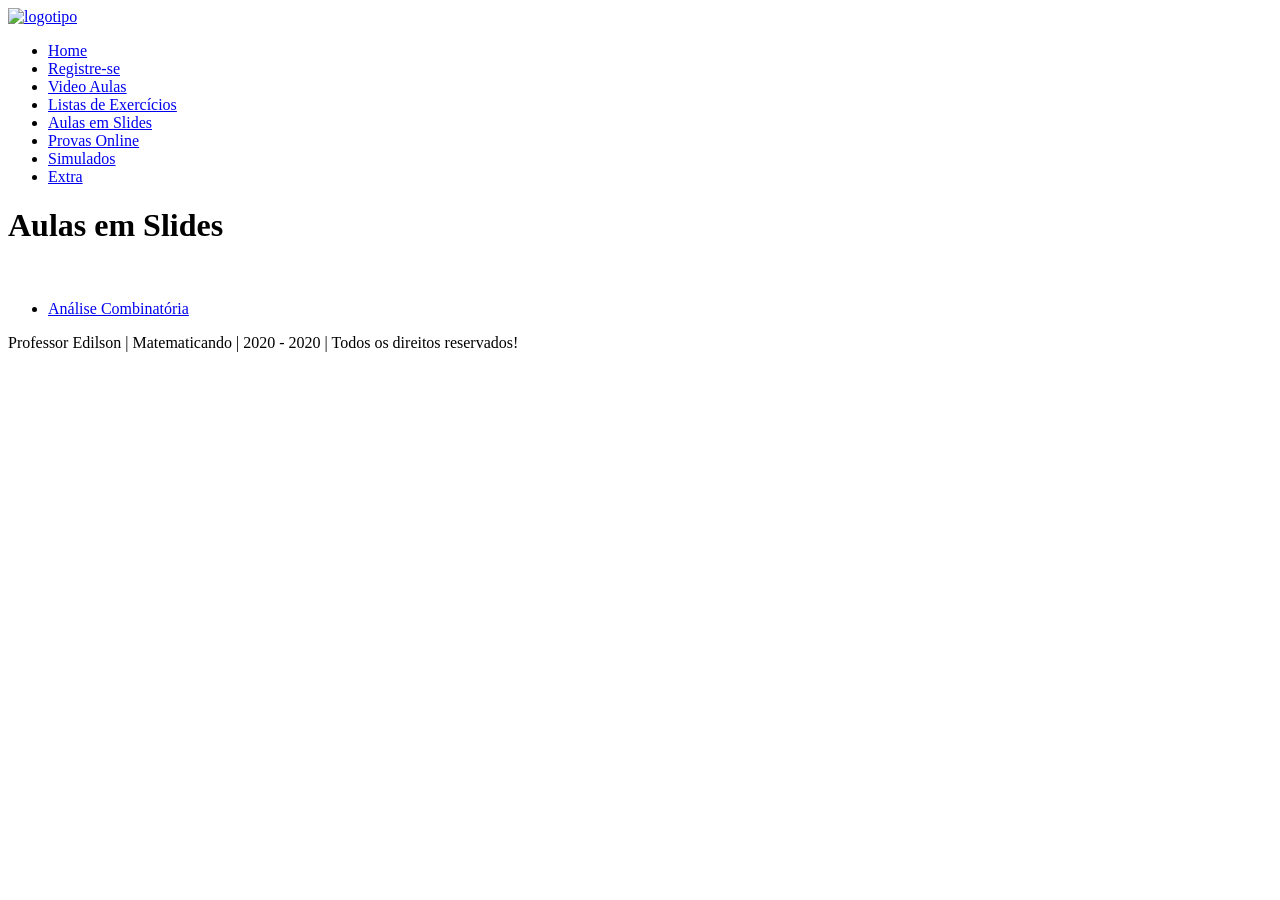
==== aulas_em_slides.html @ 76e15e70 "Carregamento de arquivos" ====
<!--DOCTYPE html PUBLIC "-//W3C//DTD XHTML 1.0 Strict//EN" "http://www.w3.org/TR/xhtml1/DTD/xhtml1-strict.dtd"-->
<html  xmlns="http://www.w3.org/1999/xhtml" xml:lang="pt-br" lang="pt-br">

  <head>
    <meta http-equiv="content-type" content="text/html; charset=utf-8"/>
    <meta name="description" content="página de teste para treinamento"/>
    <meta name="keywords" content="edilson pitangui"/>
    <meta name="author" content="Professor Edilson"/>
    <link rel="stylesheet" type="text/CSS" href="CSS/est.css">
    <script type="text/javascritp" src="comportamento.js"></script>
        <title>Slides: Matematicando</title>
        
  </head>

  <body>
    <noscript  id="advertencia">
        <h1><b>Atenção:</b><h1><br/>
           <p>Seu navegador não está aceitando scripts. Configure-o para aceitar scripts ou utilize outro navegador.</p>
    </noscript>
	
	<div id="geral">
		 
		<div id="cabecalho">
            <div id="logotipo">
                <a href="home.html">
                <img src="images/logotipo.gif" title="Logotipo" alt="logotipo" border="0"/>
                </a>
            </div>
            <div id="menu">
                <ul>
                    <li><a href="home.html">Home</a></li>
                    <li><a href="cadastro.html">Registre-se</a></li>
                    <li><a href="lista_de_conteudos.html">Video Aulas</a></li>
                    <li><a href="lista_de_exercicios.html">Listas de Exercícios</a></li>
                    <li><a href="aulas_em_slides.html">Aulas em Slides</a></li>
                    <li><a href="provas_online.html">Provas Online</a></li>
                    <li><a href="simulados.html">Simulados</a></li>
					<li><a href="extra.html">Extra</a></li>
                </ul>
            </div>
		</div>
		<div class="barrahorizontal"></div>
				<div class="banner">
			<div><h1>Aulas em Slides</h1></div>
		</div>
      
		</br>
		<div id="lista_baixar">
			<ul>
				<li>	<a href="https://drive.google.com/open?id=1q_KwPU2SL4vi1DiGj2_gwFpzUmRSUCB5" target="_blank">Análise Combinatória
							
						</a>
				</li>
			</ul>
		</div>


		<div id="rodape">	
			<div id="direitos_reservados">
				Professor Edilson | Matematicando | 2020 - 2020 | Todos os direitos reservados!
			</div>
		</div>

		
	</div>
  </body>
</html>
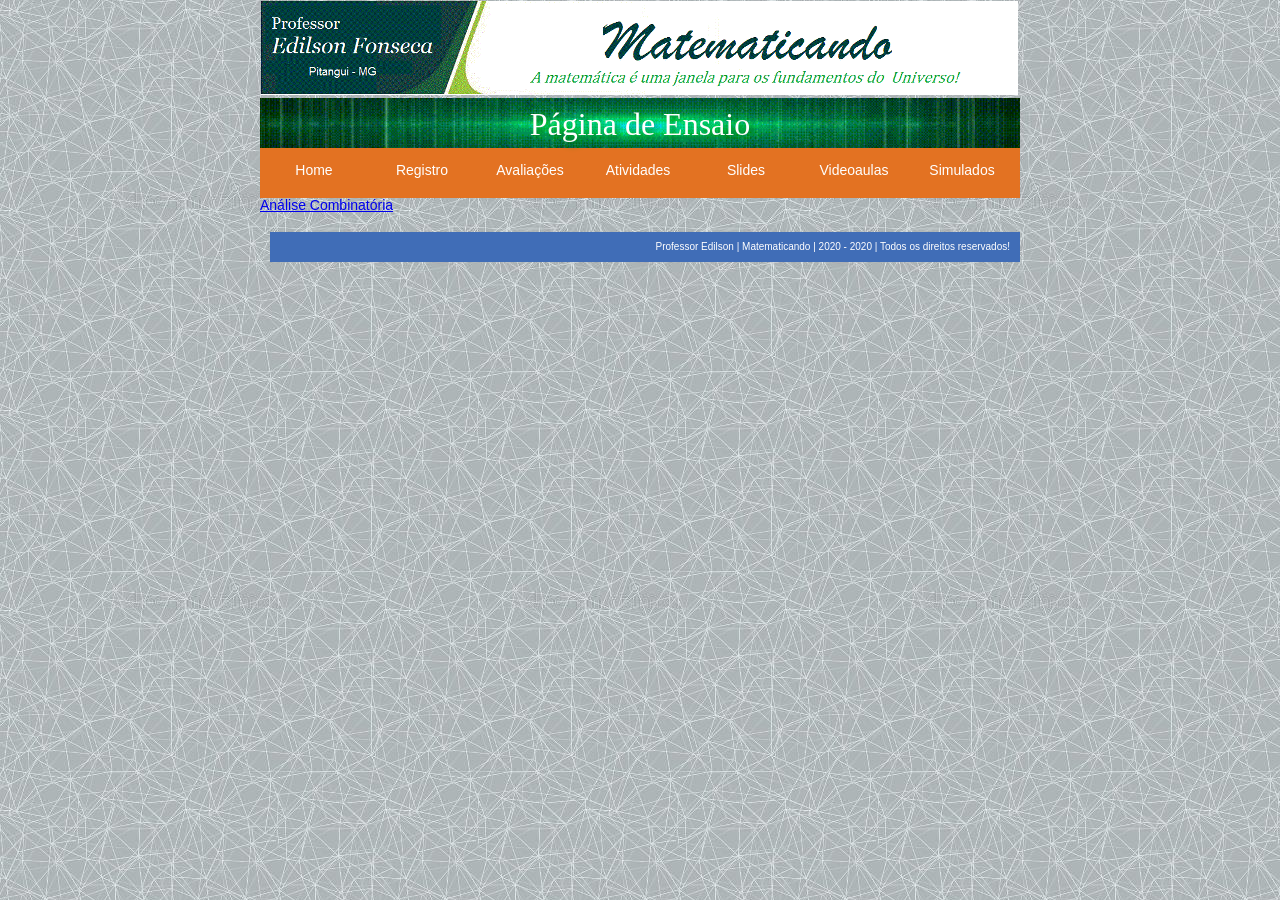
==== commit 11aecc87: "Recolocando novos arquivos Cópia e upload de todos os arquivos do Xamp." ====
--- a/aulas_em_slides.html
+++ b/aulas_em_slides.html
@@ -1,67 +1,101 @@
-<!--DOCTYPE html PUBLIC "-//W3C//DTD XHTML 1.0 Strict//EN" "http://www.w3.org/TR/xhtml1/DTD/xhtml1-strict.dtd"-->
-<html  xmlns="http://www.w3.org/1999/xhtml" xml:lang="pt-br" lang="pt-br">
-
-  <head>
-    <meta http-equiv="content-type" content="text/html; charset=utf-8"/>
-    <meta name="description" content="página de teste para treinamento"/>
-    <meta name="keywords" content="edilson pitangui"/>
-    <meta name="author" content="Professor Edilson"/>
-    <link rel="stylesheet" type="text/CSS" href="CSS/est.css">
-    <script type="text/javascritp" src="comportamento.js"></script>
-        <title>Slides: Matematicando</title>
-        
-  </head>
-
-  <body>
-    <noscript  id="advertencia">
-        <h1><b>Atenção:</b><h1><br/>
-           <p>Seu navegador não está aceitando scripts. Configure-o para aceitar scripts ou utilize outro navegador.</p>
-    </noscript>
-	
-	<div id="geral">
-		 
-		<div id="cabecalho">
-            <div id="logotipo">
-                <a href="home.html">
-                <img src="images/logotipo.gif" title="Logotipo" alt="logotipo" border="0"/>
-                </a>
-            </div>
-            <div id="menu">
-                <ul>
-                    <li><a href="home.html">Home</a></li>
-                    <li><a href="cadastro.html">Registre-se</a></li>
-                    <li><a href="lista_de_conteudos.html">Video Aulas</a></li>
-                    <li><a href="lista_de_exercicios.html">Listas de Exercícios</a></li>
-                    <li><a href="aulas_em_slides.html">Aulas em Slides</a></li>
-                    <li><a href="provas_online.html">Provas Online</a></li>
-                    <li><a href="simulados.html">Simulados</a></li>
-					<li><a href="extra.html">Extra</a></li>
-                </ul>
-            </div>
-		</div>
-		<div class="barrahorizontal"></div>
-				<div class="banner">
-			<div><h1>Aulas em Slides</h1></div>
-		</div>
-      
-		</br>
-		<div id="lista_baixar">
-			<ul>
-				<li>	<a href="https://drive.google.com/open?id=1q_KwPU2SL4vi1DiGj2_gwFpzUmRSUCB5" target="_blank">Análise Combinatória
-							
-						</a>
-				</li>
-			</ul>
-		</div>
-
-
-		<div id="rodape">	
-			<div id="direitos_reservados">
-				Professor Edilson | Matematicando | 2020 - 2020 | Todos os direitos reservados!
-			</div>
-		</div>
-
-		
-	</div>
-  </body>
-</html>
+<!--DOCTYPE html PUBLIC "-//W3C//DTD XHTML 1.0 Strict//EN" "http://www.w3.org/TR/xhtml1/DTD/xhtml1-strict.dtd"-->
+<html  xmlns="http://www.w3.org/1999/xhtml" xml:lang="pt-br" lang="pt-br">
+
+  <head>
+    <meta http-equiv="content-type" content="text/html; charset=utf-8"/>
+    <meta name="description" content="página de teste para treinamento"/>
+    <meta name="keywords" content="edilson pitangui"/>
+    <meta name="author" content="Professor Edilson"/>
+	<meta name="viewport" content="widht=device-widht, initial-scale=1.0"/>
+    <link rel="stylesheet" type="text/CSS" href="CSS/est.css">
+    <script type="text/javascritp" src="comportamento.js"></script>
+        <title>Slides: Matematicando</title>
+        
+  </head>
+
+  <body>
+    <noscript  id="advertencia">
+        <h1><b>Atenção:</b><h1><br/>
+           <p>Seu navegador não está aceitando scripts. Configure-o para aceitar scripts ou utilize outro navegador.</p>
+    </noscript>
+	
+	<div id="geral">
+		 
+		<div id="cabecalho">
+            <div id="logotipo">
+					<a href="home.html">
+					<img src="images/logotipo.gif" title="Logotipo" alt="logotipo" border="0"/>
+					</a>
+			</div>
+			<div class="banner">
+				<div><h1>Página de Ensaio</h1></div>
+			</div>
+			
+			<input type="checkbox" id="bt_menu">
+			<label for="bt_menu">&#9776;</label>
+			<nav class="menu">
+				<ul>
+					<li><a href="home.html">Home</a></li>
+					<li><a href="">Registro</a></li>
+					<li><a href="">Avaliações</a></li>
+					<li>
+						<a>Atividades</a>
+						<ul>
+							<li><a href="ativ_oitavo_ano.html">8º ANO</a></li>
+							<li><a href="ativ_nono_ano.html">9º ANO</a></li>
+							<li><a href="ativ_prim_ano.html">1º ANO</a></li>
+							<li><a href="ativ_seg_ano.html">2º ANO</a></li>
+							<li><a href="ativ_terc_ano.html">3º ANO</a></li>
+						</ul>
+					</li>
+						
+					<li>
+						<a >Slides</a>
+						<ul>
+							<li><a href="sld_oitavo_ano.html">8º ANO</a></li>
+							<li><a href="sld_nono_ano.html">9º ANO</a></li>
+							<li><a href="sld_prim_ano.html">1º ANO</a></li>
+							<li><a href="sld_seg_ano.html">2º ANO</a></li>
+							<li><a href="sld_terc_ano.html">3º ANO</a></li>
+						</ul>
+					</li>
+					<li>
+						<a>Videoaulas</a>
+						<ul>
+							<li><a href="vid_oitavo_ano.html">8º ANO</a></li>
+							<li><a href="vid_nono_ano.html">9º ANO</a></li>
+							<li><a href="vid_prim_ano.html">1º ANO</a></li>
+							<li><a href="vid_seg_ano.html">2º ANO</a></li>
+							<li><a href="vid_terc_ano.html">3º ANO</a></li>
+						</ul>
+					</li>
+										
+					<li class="li-principal"><a href="">Simulados</a></li>
+						<!-- <li class="li-principal"><a href="extra.html">Extra</a></li> -->
+				</ul>
+			</nav>
+			
+		</div>
+		
+      
+		
+		<div id="lista_baixar">
+			<ul>
+				<li>	<a href="https://drive.google.com/open?id=1q_KwPU2SL4vi1DiGj2_gwFpzUmRSUCB5" target="_blank">Análise Combinatória
+							
+						</a>
+				</li>
+			</ul>
+		</div>
+
+
+		<div id="rodape">	
+			<div id="direitos_reservados">
+				Professor Edilson | Matematicando | 2020 - 2020 | Todos os direitos reservados!
+			</div>
+		</div>
+
+		
+	</div>
+  </body>
+</html>
--- a/CSS/est.css
+++ b/CSS/est.css
@@ -0,0 +1,684 @@
+@charset "utf-8";/*Documento CSS*/
+
+/*Zerando valores dos elementos */
+html, body, div, span, applet, object, iframe, h1, h2, h3, h4, h5, h6, p, blockquote, pre, a, abbr, acronym, address, big, cite, code, del, dfn, em, img, ins, kbd, q, s, samp, small, strike, strong, sub, sup, tt, var, b, u, i, center, dl, dt, dd, ol, ul, li, fieldset, form, label, legend, table, caption, tbody, tfoot, thead, tr, th, td, article, aside, canvas, details, embed, figure, figcaption, footer, header, hgroup, menu, nav, output, ruby, section, summary, time, mark, audio, video {margin: 0;padding: 0;	border: 0;font-size: 100%;font: inherit;vertical-align: baseline;} article, aside, details, figcaption, figure, footer, header, hgroup, menu, nav, section {display: block;} body {line-height: 1;font-family:Arial,Helvetica,verdana,sans-serif;font-size:14px;} ol, ul {list-style: none;} blockquote, q {quotes: none;} blockquote:before, blockquote:after,q:before, q:after {content: '';	content: none;} table {border-collapse: collapse;border-spacing: 0;}
+/*Zerando valores dos elementos */
+
+/* ********************************** APLICAÇÃO GERAL *************************** */
+
+*{margin: 0; padding:o;}
+
+body{
+	  background-image: url("images/p_fundo2.jpg");
+	  background-repeat: repeat;
+	  background-attachment: fixed;
+	  
+}
+
+img.icone{
+	width: 20px;
+	margin-right: 10px;
+}
+
+span.negrito{font-weight: bold;
+			line-height: 1.3;
+			color: #08899e;
+}
+
+
+span.italico{font-style: italic;
+}
+
+
+li.espac{margin-bottom: 12pt; list-style-image: url("images/star.png");}
+
+ul#formacao{text-align: left;}
+
+.lista{text-align: left;}
+
+div.padrao{background-color: #f1f1ef;
+			padding: 2px;
+			}
+
+
+#advertencia{
+	color: red;
+	font-weight: bold;
+	
+}
+
+div.banner{
+	clear: both;
+	width: 760px;
+    height: 50px;
+	margin: 2px 0 0 0px;    /* top nenhum nenhum left  */
+	padding-bottom: 10px;
+	background-image: url("images/matrix.gif");
+	background-repeat: no-repeat;
+	background-position: center center;
+	background-size: cover;
+}
+
+h1{ 
+  clear: both;
+  padding: 10px;
+  text-shadow: 0.1em 0.1em 0.2em green;
+  color: white;
+  font-family: verdana;
+  --font-style: italic;
+  font-size: 36pt;
+  text-align: center;
+}
+
+.banner h1{ 
+  clear:both;
+  z-index: -1;
+  padding: 10px;
+  text-shadow: 0.1em 0.1em 0.2em green;
+  color: white;
+  font-family: verdana;
+  font-size: 24pt;
+  text-align: center;
+}
+
+img{
+	display: block;
+	margin-left: auto; 
+	margin-right: auto;
+	}
+
+#destaque_top_esquerda .legenda{
+	clear: both;
+	font-style:italic; 
+	font-size:10px;
+	margin-top: 10px;
+	margin-left: 10px;
+	margin-bottom: 10px;
+}
+
+#destaque_top_direita .centro{
+	clear: both;
+	display: block;
+    margin-left: auto;
+    margin-right: auto;
+	margin-top: 10px;
+	margin-bottom: 10px;
+}
+
+#destaque_top_direita .legenda{
+	clear: both;
+	font-style:italic; 
+	font-size:10px;
+	margin-top: 10px;
+	margin-left: 10px;
+	margin-bottom: 20px;
+}
+
+
+
+#eezb .centro{
+	display: block;
+    margin-left: auto;
+    margin-right: auto;
+}
+
+#eezb p.tel_escolas, #eemao p.tel_escolas{text-indent: 0px; color: blue;}
+
+
+span.legenda{
+	clear: both;
+	font-style:italic; 
+	font-size:12px;
+	margin-top: 20px;
+	margin-bottom: 10px;
+	text-align: center;
+}
+
+p{
+	margin-right: 10px;
+	margin-left: 10px;
+	margin-bottom: 10px;
+	margin-top: 10px;
+	text-align: justify;
+	text-indent: 20px;
+	}
+
+
+#cabecalho{}
+
+	#logotipo{
+		padding: 1px;
+		margin: 0;
+		width: cover;
+		}
+	#logotipo img{margin: 0;}
+	
+/* ---------------------------------- MENU PRINCIPAL ----------- */
+
+.menu{
+	width: 100%;
+	height: 50px;
+	background-color: #e37222;
+	
+}
+
+.menu ul{
+	list-style: none;
+	position: relative:
+	
+}
+
+.menu ul li{
+	width: 108px;
+	float: left;
+
+}.menu a{
+	padding: 15px;
+	display: block;
+	text-decoration: none;
+	text-align: center;
+	background-color: #e37222;
+	color: #fff;
+	
+}
+
+.menu ul ul{
+	position: absolute;
+	visibility: hidden;
+	
+}
+
+.menu ul li:hover ul{
+	visibility: visible;
+}
+
+.menu a:hover{
+	background-color: #FFD700;
+	color: #800000;
+	font-weight: bold; 
+}
+
+.menu ul ul li{
+	float: none;
+	border-bottom: solid 1px black;
+
+}
+
+.menu ul ul li a{
+	background-color: #406db7;
+
+}
+
+label[for="bt_menu"]{
+	padding: 5px;
+	background-color: #222;
+	color: #fff;
+	text-align: center;
+	font-size: 30px;
+	cursor: pointer;
+	width: 50px;
+	height: 50px;
+}
+
+#bt_menu{
+	display: none;
+}
+
+	label[for="bt_menu"]{
+	display: none;
+	}
+/*
+@media(max-width: 760px){
+	div.banner{
+	visibility: hidden;
+}
+
+
+	
+	.menu{
+		margin-top: 5px;
+		margin-left: -100%;
+		transition: all .4s;
+	}
+	
+	.menu ul li{
+		width: 100%;
+		float: none;
+	}
+	.menu ul ul{
+		position: static;
+		overflow: hidden;
+		max-height: 0;
+		transition: all .4s;
+	}
+	.menu ul li:hover ul{
+		height: auto;
+		max-height: 300px;
+	}
+	
+	#bt_menu{
+		display: none;
+	}
+	
+	label[for="bt_menu"]{
+	display: block;
+	}
+	
+	#bt_menu:checked ~ .menu{
+		margin-left: 0;
+	}
+	
+}
+	*/
+/* ---------------------------------- MENU PRINCIPAL FIM ----------- */
+
+h2{ 
+  padding: 5px;
+  padding-left: 15px;
+  clear: both;
+  color: #ffffff;
+  background-color: #08899e;
+  font-family: verdana;
+  font-size: 14pt;
+  text-align: left;
+}
+
+h3{ 
+  padding: 4px;
+  margin-bottom: 10px;
+  clear: both;
+  color: #ffffff;
+  background-color: #65babf;
+  font-family: verdana;
+  font-size: 10pt;
+  text-align: left;
+}
+
+
+/* **************************************** follha de cadastro *******************************/
+.formulario{
+	width:750px;
+	color: #FFFFF0;
+	margin-left: 2px;
+	--margin-top: 220px;
+	border: 2px solid black;
+	padding-top: 5px;
+	background-color: #65babf;
+  
+}
+
+.form-group{margin-bottom: 20px;}
+.form-control{margin-right: 20px;}
+
+fieldset{
+	padding: 15px;
+	
+}
+
+.formulario .ident{
+	font-family: verdana;
+	font-size: 18pt;
+	color: #FFFF00;
+	padding: 15px;
+	font-weight: bold;
+}
+
+.formulario fieldset{
+  border: none;
+  display: inline;
+  text-align: left;
+}
+
+input[type="text"]{   
+	height: 30px;
+	border-radius:4px;
+    -moz-border-radius:4px;
+    -webkit-border-radius:4px;
+    box-shadow: 1px 1px 2px #333333;    
+    -moz-box-shadow: 1px 1px 2px #333333;
+    -webkit-box-shadow: 1px 1px 2px #333333;
+    background: #FFFFF0; 
+    border:1px solid #000000;
+    width:250px
+}
+
+input[type="password"]{
+		height: 30px;
+	border-radius:4px;
+    -moz-border-radius:4px;
+    -webkit-border-radius:4px;
+    box-shadow: 1px 1px 2px #333333;    
+    -moz-box-shadow: 1px 1px 2px #333333;
+    -webkit-box-shadow: 1px 1px 2px #333333;
+    background: #FFFFF0; 
+    border:1px solid #000000;
+    width:250px
+}
+
+
+
+input:focus, textarea:focus{ 
+         background: #FFFF00; border:1px solid #990000;
+}
+
+/* **************************************** Lista de Conteúdos ****************************** */
+
+#lista_videos{
+	margin-left: 15px;
+}
+
+	#tela_esq{
+	background-color: #bae1ea;
+	height: 430px;
+	overflow: auto;
+	width:45%;
+	--margin-top: 220px;
+	padding-left: 10px;
+	padding-right: 10px;
+	padding-bottom: 10px;
+	padding-top: 0;
+	float:left;
+}
+
+	#tela_dir{
+	background-color: #bae1ea;
+	height: auto;	
+	width:49%;
+	--margin-top: 220px;
+	float:left;
+	margin-left: 5px;
+}
+
+	#tela_dir .centro{
+	display: block;
+	margin-left: auto;
+	margin-right: auto;
+	margin-bottom: 10px;
+	margin-top: 10px;
+}
+	#tela_dir .legenda{
+	clear: both;
+	font-style:italic; 
+	font-size:12px;
+	margin-top: 10px;
+	margin-left: 10px;
+	margin-bottom: 10px;
+}
+
+		table{
+		--background-color: #F5DEB3;
+		font-family: arial;
+		font-size: 12pt;
+		text-align: left;
+			}
+
+			#tela_esq th{
+			background-color: #08899e ; /*#F4A460*/
+			border: 2px solid;
+			border-color: #005533;
+			--padding: 5px;
+}
+
+			#tela_esq td{
+			--background-color: #F4A460;
+			border: 2px solid;
+			border-color: #005533;
+			padding: 10px;
+}
+
+
+			#tela_esq td:hover{
+			background-color: #40E0D0;
+}
+
+
+
+/* ***************************************** Página home ****************************** */
+pre {
+	background: #FEFFAF;
+	color: #000;
+	line-height: 18px;
+	margin-bottom: 18px;
+	padding: 1.5em;
+	margin-bottom:20px;
+	margin-top:20px;
+	border: #000 1px dotted;
+}
+
+.lista {
+	margin: 5px 0 0 10px;
+	display: flex;
+	padding:
+}
+
+#geral{
+	width:760px;
+	margin:0 auto;
+	text-align:left;/* "remédio" para o hack do IE */
+}
+
+#corpo{	}
+				
+				#destaque_top_esquerda{
+					width: 740px;
+					float:left;
+					padding:10px;
+					--margin-top: 220px;
+					margin-left:10px;
+					--background-color: #bae1ea;
+					background-color:#b0e0e6;
+					text-align:center;
+				}
+				
+				#destaque_top_direita{
+					width: 740px;
+					float:left;
+					padding:10px;
+					margin-left:10px;
+					--background-color: #bae1ea;
+					background-color:#b0e0e6;
+					text-align:center;
+				}
+				
+		#rodape{
+				clear: both;
+				width: 750px;
+				background-color: #B0E0E6;
+				margin-left: 10px;
+				margin-right: 10px;
+			}
+			
+			#ondetrabalho h2{
+				padding: 5px;
+				margin-bottom: 10px;
+				margin-top: 20px;
+				clear: both;
+				--text-shadow: 0.1em 0.1em 0.2em black;
+				color: #ffffff;
+				background-color: #406db7;
+				font-family: verdana;
+				font-size: 14pt;
+				text-align: left;
+			}
+				
+				#eemao{
+					width:720px;
+					background-color:#f1f1ef;
+					padding:10px;
+					float:left;
+					margin-left: 10px;
+					text-align:center;
+					--margin-bottom: 10px;
+				}
+				
+				#eezb{
+					width:720px;
+					background-color:#f1f1ef;
+					padding:10px;
+					float:left;
+					margin-left:10px;
+					--margin-bottom:10px;
+				}
+
+
+		#direitos_reservados{
+		width:750px;
+		text-align:right;
+		color: white;
+		font-size:10px;
+		clear:both;
+		padding:10px;
+		margin-right: 20px;
+		margin-top: 20px;
+		margin-bottom: 20px;
+		background-color: #406db7
+		}
+
+/* ***************************************** Lista Exercícios ****************************** */
+
+div.header{
+		height: 40px;
+		background-color: inherit;
+		color: black;
+		padding: 10px 10px;
+		width: 100%;
+		border: none;
+		outline: none;
+		text-align: left;
+		cursor: pointer;
+		transition: 0.3s;
+		font-size: 12px;
+		font-weight: bold;
+				}
+
+div.linkn{
+	background-color: #406db7;
+  float: left;
+  height: 30px;
+  width: 50%;
+  color: white;
+  padding: 10px 10px;
+}
+
+				
+/* Estilo da div classe lista_baixar */
+div.lista_baixar{
+  height: 40px;
+  background-color: inherit;
+  color: black;
+  padding: 10px 10px;
+  width: 100%;
+  border: none;
+  border-bottom: 1px solid #406db7;
+  outline: none;
+  text-align: left;
+  cursor: pointer;
+  transition: 0.3s;
+  font-size: 12px;
+  font-weight: bold;
+}
+
+
+div.lista_baixar div.links{
+  float: left;
+  height: 30px;
+  width: 50%;
+}
+
+
+
+/* Change background color of buttons on hover */
+.lista_baixar:hover {
+  background-color: #ddd;
+}
+
+/* Create an active/current "tab button" class */
+div.lista_baixar div.active {
+  background-color: #ccc;
+}
+
+	
+
+/* ***************************************** Lista Videos ****************************** */
+
+* {box-sizing: border-box}
+
+/* Style the tab */
+
+.corpo #videos {
+	height: 350px;
+	
+}
+
+* {box-sizing: border-box}
+body {font-family: "Lato", sans-serif;}
+
+/* Style the tab */
+.tab {
+  float: left;
+  border: 1px solid #ccc;
+  background-color: #f1f1f1;
+  width: 25%;
+  height: 350px;
+}
+
+/* Style the buttons inside the tab */
+.tab button {
+  display: block;
+  height: 50px;
+  background-color: inherit;
+  color: black;
+  padding: 10px 10px;
+  width: 100%;
+  border: none;
+  outline: none;
+  text-align: left;
+  cursor: pointer;
+  transition: 0.3s;
+  font-size: 12px;
+  font-weight: bold;
+}
+
+/* Change background color of buttons on hover */
+.tab button:hover {
+  background-color: #ddd;
+}
+
+/* Create an active/current "tab button" class */
+.tab button.active {
+  background-color: #ccc;
+}
+
+/* Style the tab content */
+.tabcontent {
+  float: left;
+  padding: 0px 12px;
+  border: 1px solid #ccc;
+  width: 75%;
+  border-left: none;
+  height: 300px;
+}
+
+
+
+/* --------------------- botão salvar azul COPIADOS DO BOOTSTRAP----------------------- */
+
+.btn{display:inline-block;font-weight:400;color:#212529;text-align:center;vertical-align:middle;cursor:pointer;-webkit-user-select:none;-moz-user-select:none;-ms-user-select:none;user-select:none;background-color:transparent;border:1px solid transparent;padding:.375rem .75rem;font-size:1rem;line-height:1.5;border-radius:.25rem;transition:color .15s ease-in-out,background-color .15s ease-in-out,border-color .15s ease-in-out,box-shadow .15s ease-in-out}@media (prefers-reduced-motion:reduce){.btn{transition:none}}
+.btn:hover{color:#212529;text-decoration:none}
+.btn.focus,.btn:focus{outline:0;box-shadow:0 0 0 .2rem rgba(0,123,255,.25)}
+.btn.disabled,.btn:disabled{opacity:.65}
+a.btn.disabled,fieldset:disabled a.btn{pointer-events:none}
+
+.btn-primary{color:#fff;background-color:#007bff;border-color:#007bff}
+.btn-primary:hover{color:#fff;background-color:#0069d9;border-color:#0062cc}
+.btn-primary.focus,.btn-primary:focus{color:#fff;background-color:#0069d9;border-color:#0062cc;box-shadow:0 0 0 .2rem rgba(38,143,255,.5)}
+.btn-primary.disabled,.btn-primary:disabled{color:#fff;background-color:#007bff;border-color:#007bff}
+.btn-primary:not(:disabled):not(.disabled).active,.btn-primary:not(:disabled):not(.disabled):active,.show>
+.btn-primary.dropdown-toggle{color:#fff;background-color:#0062cc;border-color:#005cbf}
+.btn-primary:not(:disabled):not(.disabled).active:focus,.btn-primary:not(:disabled):not(.disabled):active:focus,.show>
+
+.btn-primary.dropdown-toggle{color:#fff;background-color:#0062cc;border-color:#005cbf}
+.btn-primary.dropdown-toggle:focus{box-shadow:0 0 0 .2rem rgba(38,143,255,.5)}
+.dropdown-menu{position:absolute;top:100%;left:0;z-index:1000;display:none;float:left;min-width:10rem;padding:.5rem 0;margin:.125rem 0 0;font-size:1rem;color:#212529;text-align:left;list-style:none;background-color:#fff;background-clip:padding-box;border:1px solid rgba(0,0,0,.15);border-radius:.25rem}
+
+
